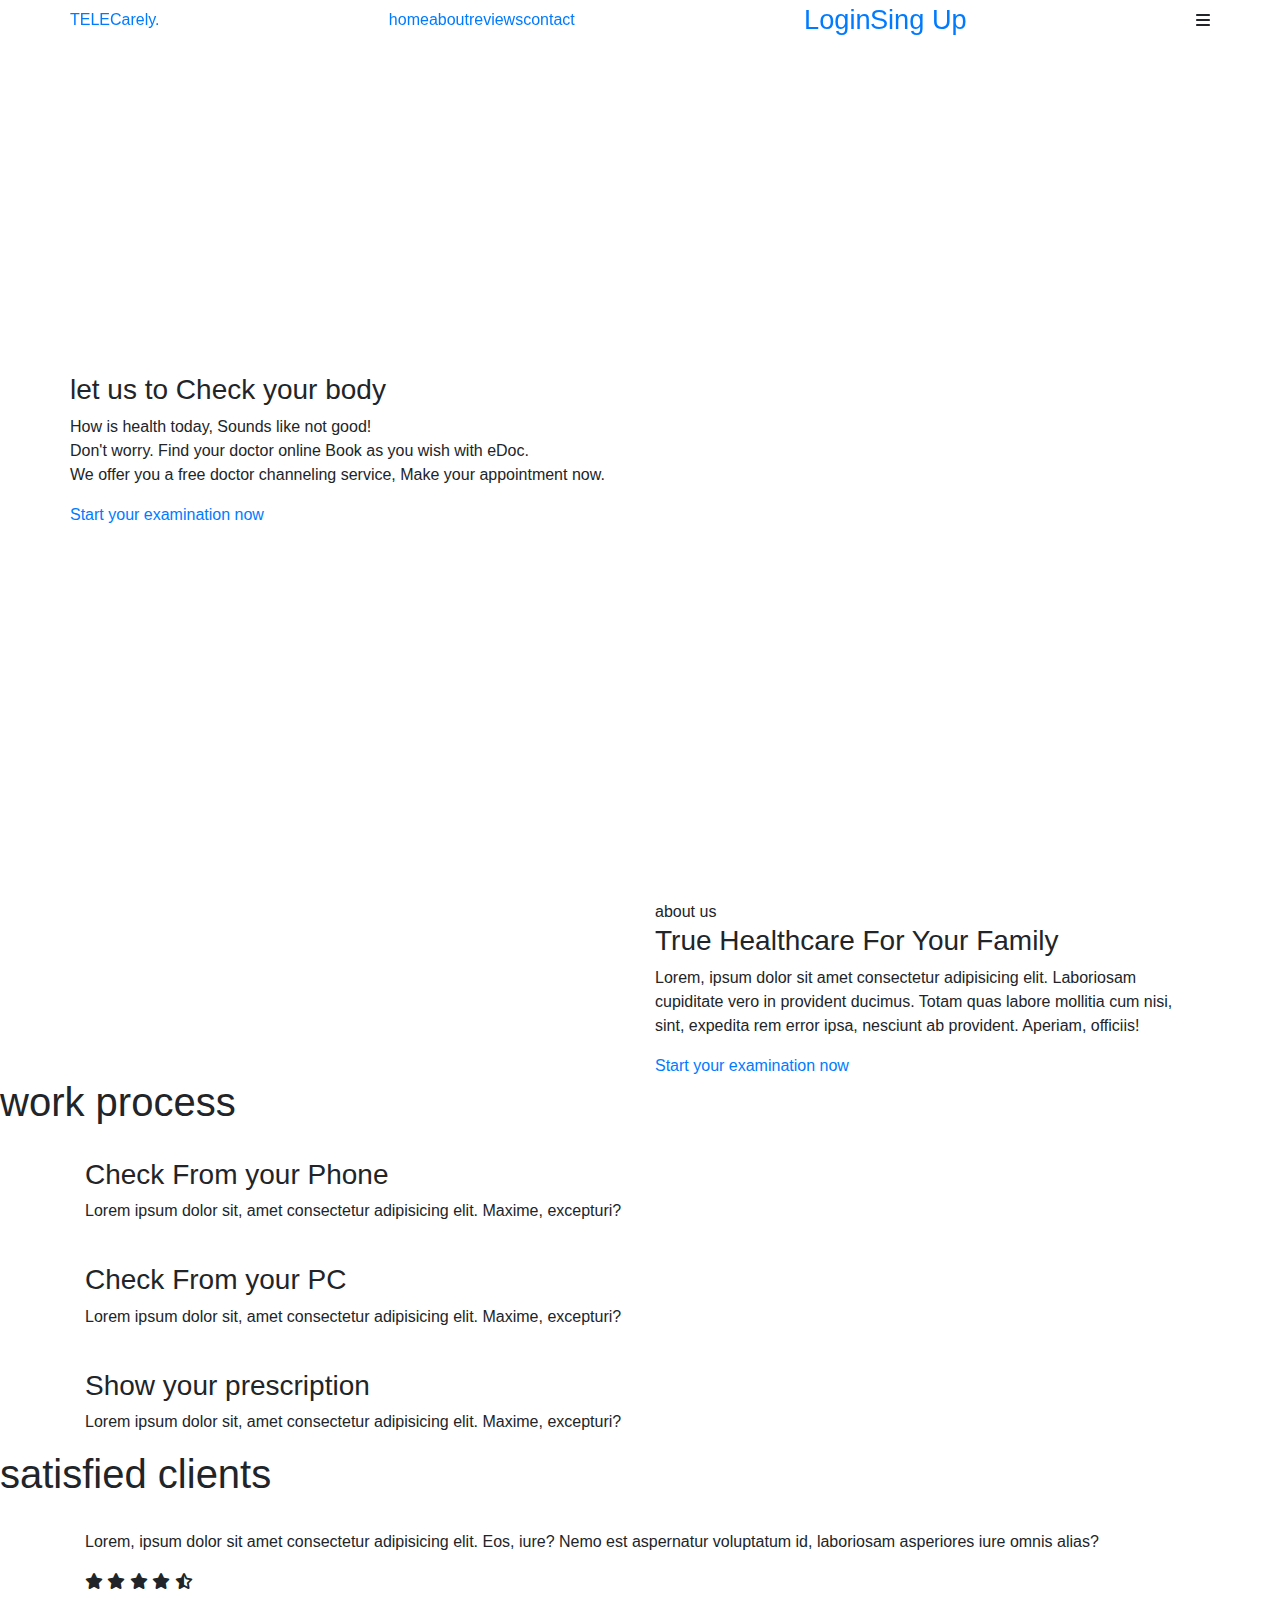
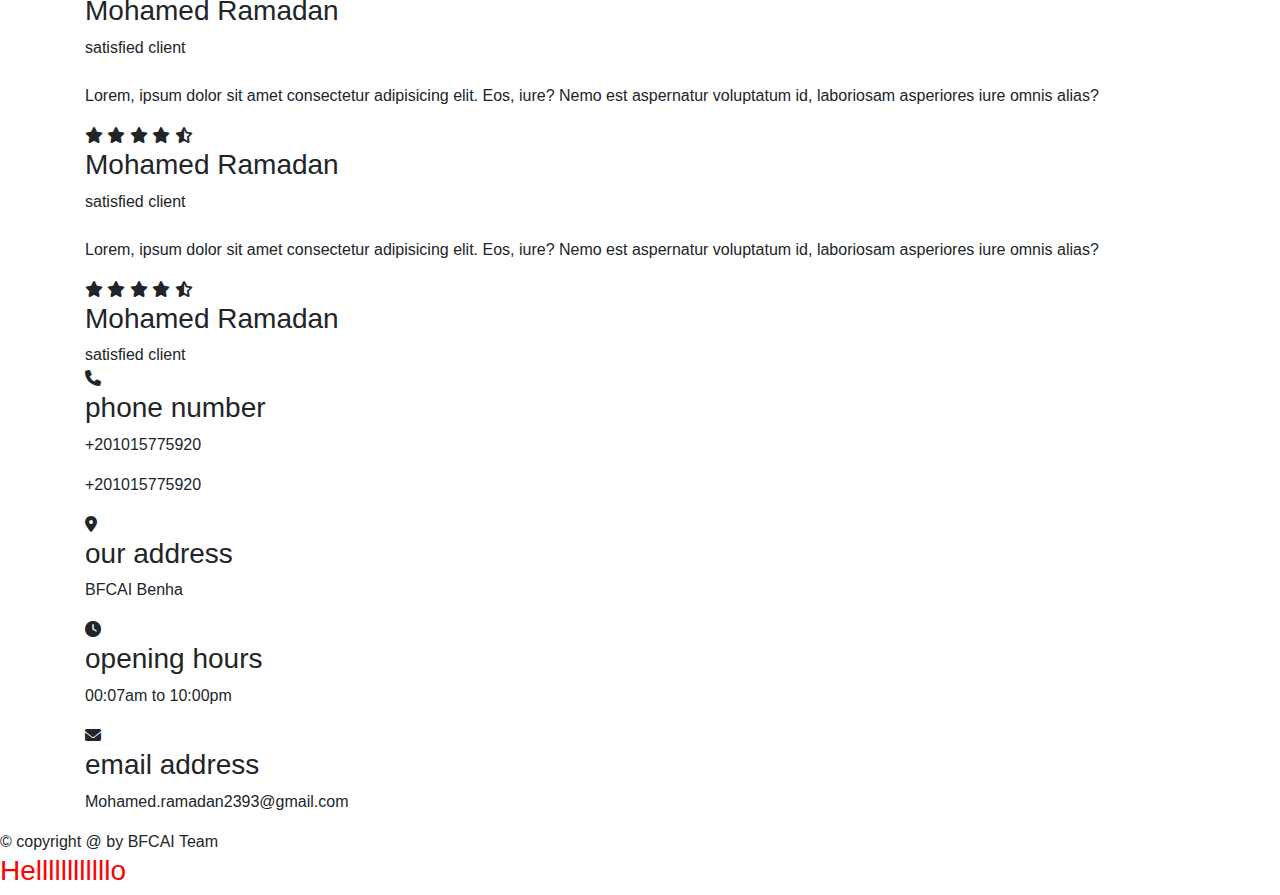
==== index.html @ fbb87cdc "Merge branch 'main' of github.com:MentalStrang/Telecarely" ====
<!DOCTYPE html>
<html lang="en">
<head>
    <meta charset="UTF-8">
    <meta http-equiv="X-UA-Compatible" content="IE=edge">
    <meta name="viewport" content="width=device-width, initial-scale=1.0">
    <title>Telecarely</title>

    <!-- font awesome cdn link  -->
    <link rel="stylesheet" href="https://cdnjs.cloudflare.com/ajax/libs/font-awesome/6.0.0/css/all.min.css">

    <!-- bootstrap cdn link  -->
    <link rel="stylesheet" href="https://cdnjs.cloudflare.com/ajax/libs/bootstrap/4.6.1/css/bootstrap.min.css">

    <!-- custom css file link  -->
    <link rel="stylesheet" href="css/style.css">

</head>
<!-- start header Section -->

</head>
<body>
   <!-- ************************************ -->
         <!-- header section starts  -->
   <!-- ************************************ -->


    <header class="header fixed-top">

        <div class="container">

            <div class="row align-items-center justify-content-between">

                <a href="#home" class="logo">TELE<span>Carely.</span></a>

                <nav class="nav">
                <a href="#home">home</a>
                <a href="#about">about</a>
                <a href="#reviews">reviews</a>
                <a href="#contact">contact</a>
                </nav>

                <a style=" margin-right: -230px;font-size: 1.7rem; color: var(--blue);" href="login.html">Login</a>
                <a style=" font-size: 1.7rem; color: var(--blue);" href="signup.html">Sing Up</a>



                <div id="menu-btn" class="fas fa-bars"></div>

            </div>

        </div>

    </header>
   <!-- ************************************ -->
            <!-- end header section -->
   <!-- ************************************ -->


   <!-- ************************************ -->
            <!-- start home section -->
   <!-- ************************************ -->

    <section class="home" id="home">

        <div class="container">

            <div class="row min-vh-100 align-items-center">
                <div class="content text-center text-md-left">
                <h3>let us to Check your body</h3>
                <p>How is health today, Sounds like not good!<br />Don't worry.
                    Find your doctor online Book as you wish with eDoc. <br />
                    We offer you a free doctor channeling service, Make your
                    appointment now.</p>
                <a href="signup.html" class="link-btn">Start your examination now</a>
                </div>
            </div>

        </div>

    </section>

    <!-- ************************************ -->
                <!-- end home section -->
    <!-- ************************************ -->




    <!-- ************************************ -->
                <!-- start about section -->
    <!-- ************************************ -->

    <section class="about" id="about">

        <div class="container">

            <div class="row align-items-center">

                <div class="col-md-6 image">
                <img src="images/about-img.jpg" class="w-100 mb-5 mb-md-0" alt="">
                </div>

                <div class="col-md-6 content">
                <span>about us</span>
                <h3>True Healthcare For Your Family</h3>
                <p>Lorem, ipsum dolor sit amet consectetur adipisicing elit. Laboriosam cupiditate vero in provident ducimus. Totam quas labore mollitia cum nisi, sint, expedita rem error ipsa, nesciunt ab provident. Aperiam, officiis!</p>
                <a href="signup.html" class="link-btn">Start your examination now</a>
                </div>

            </div>

        </div>

    </section>

    <!-- ************************************ -->
            <!-- end about section -->
    <!-- ************************************ -->


    <!-- ************************************ -->
            <!-- start process section -->
    <!-- ************************************ -->

<section class="process">

    <h1 class="heading">work process</h1>

    <div class="box-container container">

        <div class="box">
            <img src="images/process-1.png" alt="">
            <h3>Check From your Phone</h3>
            <p>Lorem ipsum dolor sit, amet consectetur adipisicing elit. Maxime, excepturi?</p>
        </div>

        <div class="box">
            <img src="images/process-2.png" alt="">
            <h3>Check From your PC</h3>
            <p>Lorem ipsum dolor sit, amet consectetur adipisicing elit. Maxime, excepturi?</p>
        </div>

        <div class="box">
            <img src="images/process-3.png" alt="">
            <h3>Show your prescription</h3>
            <p>Lorem ipsum dolor sit, amet consectetur adipisicing elit. Maxime, excepturi?</p>
        </div>

    </div>

</section>

    <!-- ************************************ -->
            <!-- end process section -->
    <!-- ************************************ -->


    <!-- ************************************ -->
            <!-- start reviews section -->
    <!-- ************************************ -->


<section class="reviews" id="reviews">

    <h1 class="heading"> satisfied clients </h1>

    <div class="box-container container">

        <div class="box">
            <img src="images/pic-1.png" alt="">
            <p>Lorem, ipsum dolor sit amet consectetur adipisicing elit. Eos, iure? Nemo est aspernatur voluptatum id, laboriosam asperiores iure omnis alias?</p>
            <div class="stars">
                <i class="fas fa-star"></i>
                <i class="fas fa-star"></i>
                <i class="fas fa-star"></i>
                <i class="fas fa-star"></i>
                <i class="fas fa-star-half-alt"></i>
            </div>
            <h3>Mohamed Ramadan</h3>
            <span>satisfied client</span>
        </div>

        <div class="box">
            <img src="images/pic-2.png" alt="">
            <p>Lorem, ipsum dolor sit amet consectetur adipisicing elit. Eos, iure? Nemo est aspernatur voluptatum id, laboriosam asperiores iure omnis alias?</p>
            <div class="stars">
                <i class="fas fa-star"></i>
                <i class="fas fa-star"></i>
                <i class="fas fa-star"></i>
                <i class="fas fa-star"></i>
                <i class="fas fa-star-half-alt"></i>
            </div>
            <h3>Mohamed Ramadan</h3>
            <span>satisfied client</span>
        </div>

        <div class="box">
            <img src="images/pic-3.png" alt="">
            <p>Lorem, ipsum dolor sit amet consectetur adipisicing elit. Eos, iure? Nemo est aspernatur voluptatum id, laboriosam asperiores iure omnis alias?</p>
            <div class="stars">
                <i class="fas fa-star"></i>
                <i class="fas fa-star"></i>
                <i class="fas fa-star"></i>
                <i class="fas fa-star"></i>
                <i class="fas fa-star-half-alt"></i>
            </div>
            <h3>Mohamed Ramadan</h3>
            <span>satisfied client</span>
        </div>

    </div>

</section>

    <!-- ************************************ -->
            <!-- end reviews section -->
    <!-- ************************************ -->



    <!-- ************************************ -->
            <!-- start examination section -->
    <!-- ************************************ -->

<!-- <section class="contact" id="contact">

    <h1 class="heading">make appointment</h1>

    <form>
        <span>your name :</span>
        <input type="text" name="name" placeholder="enter your name" class="box" required>
        <span>your email :</span>
        <input type="email" name="email" placeholder="enter your email" class="box" required>
        <span>your number :</span>
        <input type="number" name="number" placeholder="enter your number" class="box" required>
        <span>appointment date :</span>
        <input type="datetime-local" name="date" class="box" required>
        <input type="submit" value="make appointment" name="submit" class="link-btn">
    </form>  

</section> -->

    <!-- ************************************ -->
            <!-- end examination section -->
    <!-- ************************************ -->

    <!-- ************************************ -->
            <!-- start footer section -->
    <!-- ************************************ -->


<section class="footer">

    <div class="box-container container">

        <div class="box">
            <i class="fas fa-phone"></i>
            <h3>phone number</h3>
            <p>+201015775920</p>
            <p>+201015775920</p>
        </div>
        
        <div class="box">
            <i class="fas fa-map-marker-alt"></i>
            <h3>our address</h3>
            <p>BFCAI Benha</p>
        </div>

        <div class="box">
            <i class="fas fa-clock"></i>
            <h3>opening hours</h3>
            <p>00:07am to 10:00pm</p>
        </div>

        <div class="box">
            <i class="fas fa-envelope"></i>
            <h3>email address</h3>
            <p>Mohamed.ramadan2393@gmail.com</p>
        </div>

    </div>

    <div class="credit"> &copy; copyright @  by <span>BFCAI Team</span>  </div>

    <h3 style="color: red"> Hellllllllllllo </h3>

</section>

    <!-- ************************************ -->
            <!-- end footer section -->
    <!-- ************************************ -->


<!-- custom js file link  -->
<script src="js/script.js"></script>

</body>
</html>
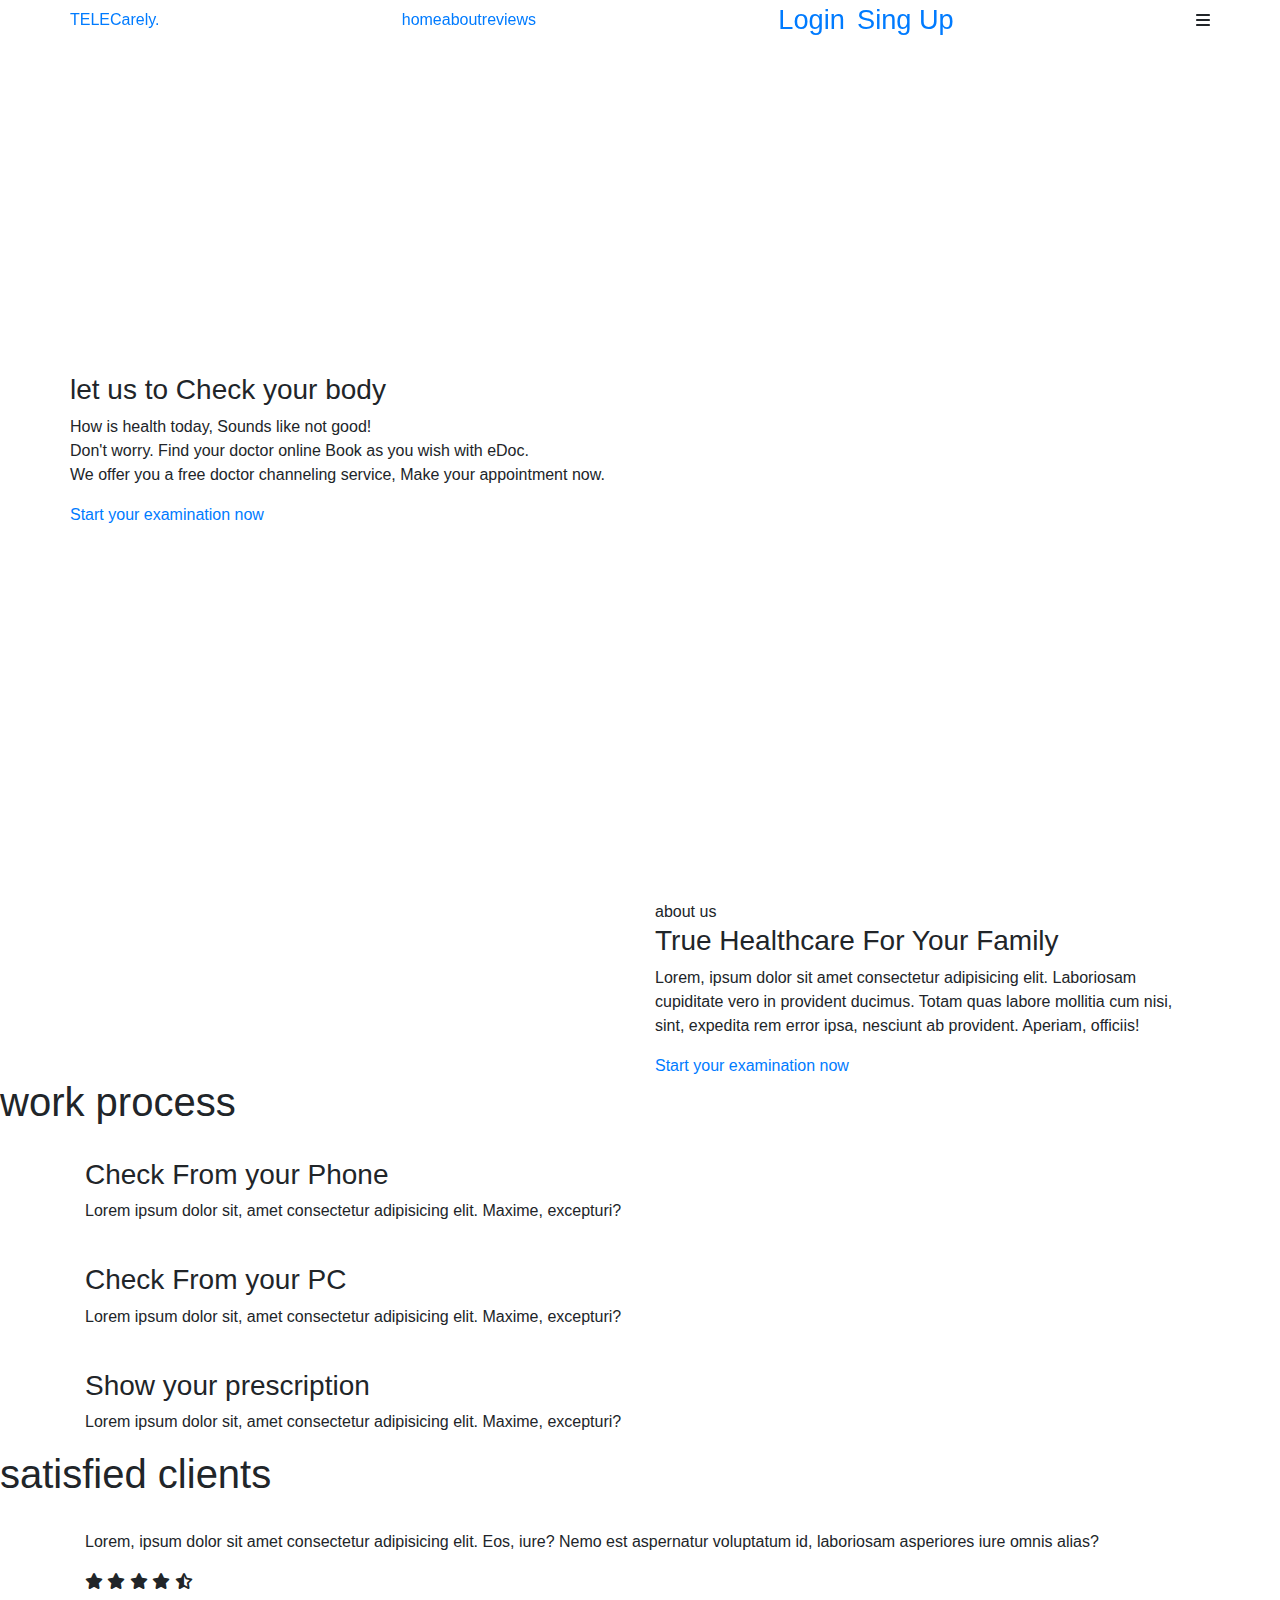
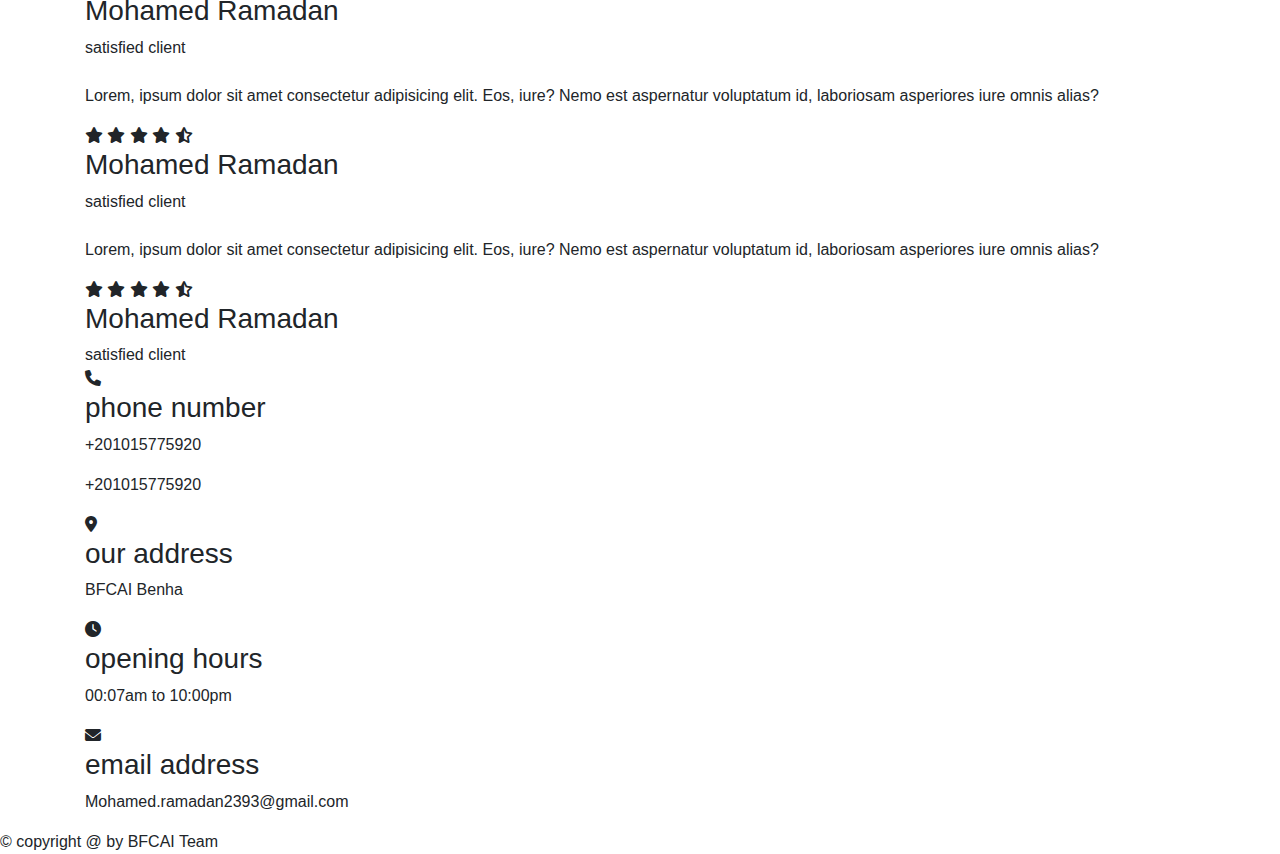
==== commit 177d41c9: "'comment contact from navbar'" ====
--- a/index.html
+++ b/index.html
@@ -37,7 +37,7 @@
                 <a href="#home">home</a>
                 <a href="#about">about</a>
                 <a href="#reviews">reviews</a>
-                <a href="#contact">contact</a>
+                <!-- <a href="#contact">contact</a> -->
                 </nav>
 
                 <a style=" margin-right: -230px;font-size: 1.7rem; color: var(--blue);" href="login.html">Login</a>
@@ -283,7 +283,6 @@
 
     <div class="credit"> &copy; copyright @  by <span>BFCAI Team</span>  </div>
 
-    <h3 style="color: red"> Hellllllllllllo </h3>
 
 </section>
 
